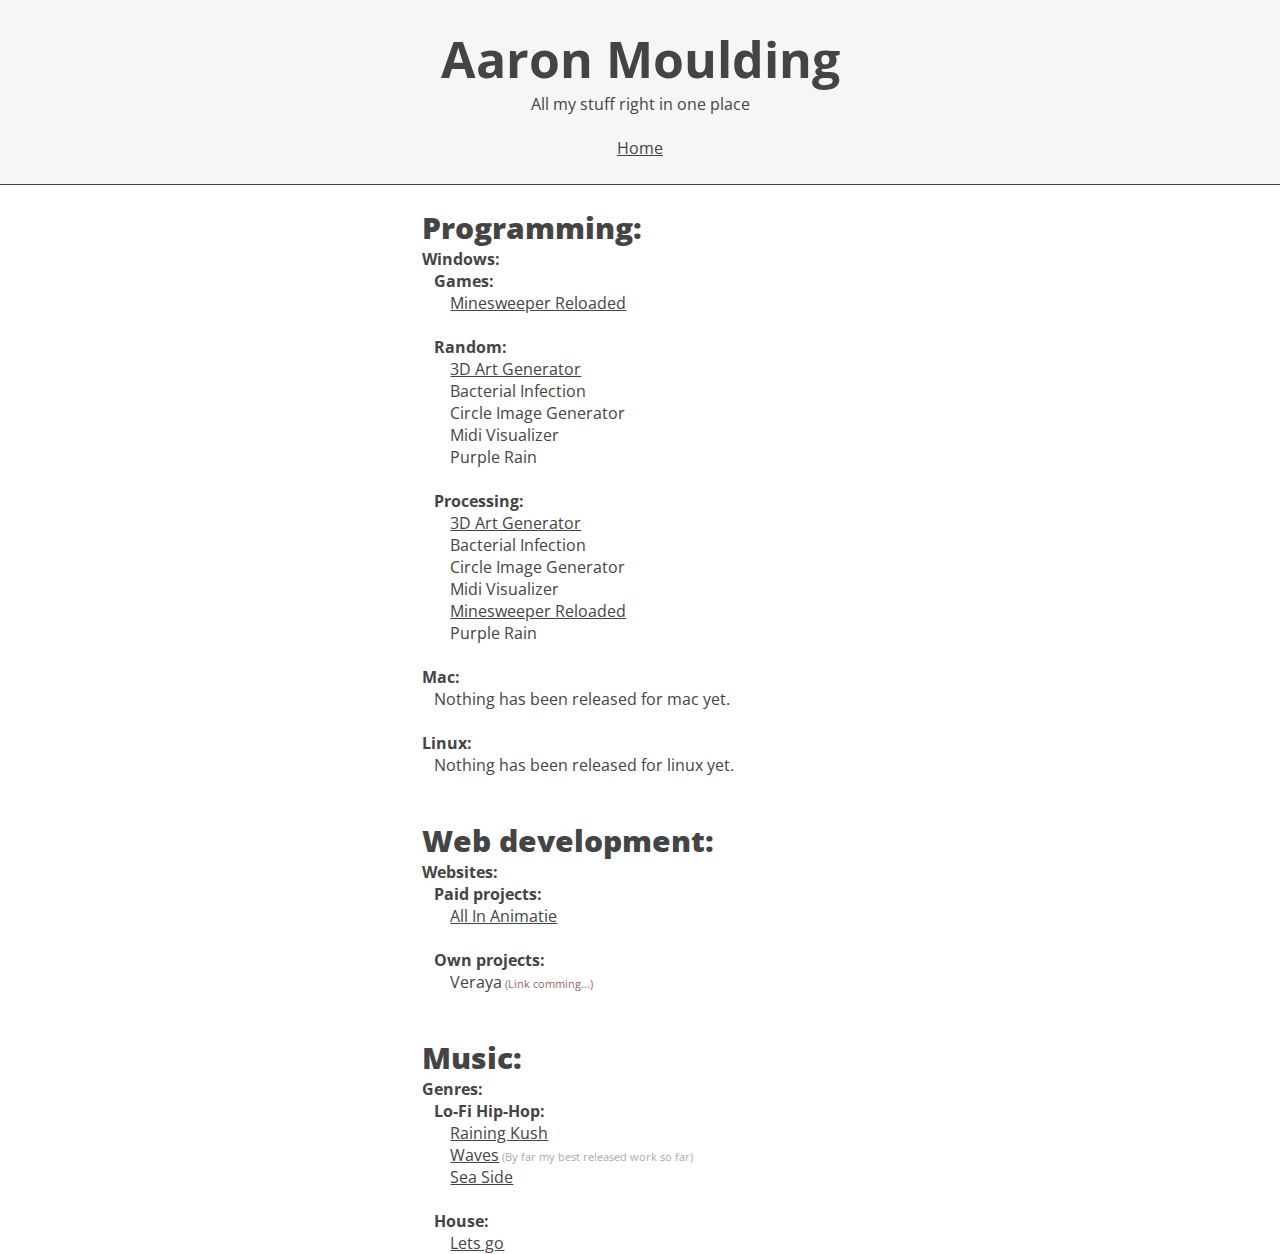
==== href_public/index.html @ d4500b54 "updating it again" ====
<html>
<head>
  <meta charset="utf-8">
  <meta http-equiv="X-UA-Compatible" content="IE=edge">
  <meta name="viewport" content="width=device-width">
  <meta name="description" content="">
  <meta name="keywords" content="">
  <meta name="author" content="Aaron Moulding">

  <title>Aaron Moulding</title>

  <link href="https://fonts.googleapis.com/css?family=Open+Sans" rel="stylesheet">

  <link rel="stylesheet" href="./css/global.css">
  <link rel="stylesheet" href="./css/index.css">
</head>

<body>
  <div class="top">
    <a id="head-text">Aaron Moulding</a><br>
    <a>All my stuff right in one place</a><br><br>
    <a href="./index.html" style="padding:0 5px 0 5px">Home</a>
  </div>

  <!-- Programming -->
  <div class="container-small"><br>
    <a style="font-size:30px; font-weight:bold;"><b>Programming:</b></a><br>
    <a><b>Windows:</b></a>
    <div id="windows">
      <a>&nbsp;&nbsp;&nbsp;</a><a><b>Games:</b></a><br>
      <div class="sub">
        <a href="./projects/minesweeper.html">Minesweeper Reloaded</a><br><br>
      </div>

      <a>&nbsp;&nbsp;&nbsp;</a><a><b>Random:</b></a><br>
      <div class="sub">
        <a href="./projects/artGen3D.html">3D Art Generator</a><br>
        <a>Bacterial Infection</a><br>
        <a>Circle Image Generator</a><br>
        <a>Midi Visualizer</a><br>
        <a>Purple Rain</a><br><br>
      </div>


        <a>&nbsp;&nbsp;&nbsp;</a><a><b>Processing:</b></a><br>
    <div class="sub">
        <a href="./projects/artGen3D.html">3D Art Generator</a><br>
        <a>Bacterial Infection</a><br>
        <a>Circle Image Generator</a><br>
        <a>Midi Visualizer</a><br>
        <a href="./projects/minesweeper.html">Minesweeper Reloaded</a><br>
        <a>Purple Rain</a><br><br>
    </div>
    </div>
    <a><b>Mac:</b></a>
    <div id="mac">
      <a>&nbsp;&nbsp;&nbsp;</a><a>Nothing has been released for mac yet.</b></a><br><br>
    </div>
    <a><b>Linux:</b></a>
    <div id="linux">
      <a>&nbsp;&nbsp;&nbsp;</a><a>Nothing has been released for linux yet.</a><br><br><br>
    </div>


    <!-- Web development -->
    <a style="font-size:30px; font-weight:bold;"><b>Web development:</b></a><br>
    <a><b>Websites:</b></a><br>
    <a>&nbsp;&nbsp;&nbsp;</a><a><b>Paid projects:</b></a><br>
    <div class="sub">
      <a href="http://www.allinanimatie.nl">All In Animatie</a><br><br>
    </div>
    <a>&nbsp;&nbsp;&nbsp;</a><a><b>Own projects:</b></a><br>
    <div class="sub">
      <a>Veraya</a><a style="color:#966; font-size:11px">  (Link comming...)</a><br><br><br>
    </div>


    <!-- Music -->
    <a style="font-size:30px; font-weight:bold;"><b>Music:</b></a><br>
    <a><b>Genres:</b></a><br>
    <a>&nbsp;&nbsp;&nbsp;</a><a><b>Lo-Fi Hip-Hop:</b></a><br>
    <div class="sub">
      <a target="_blank" href="https://www.youtube.com/watch?v=OYvOi2AYc7A">Raining Kush</a><br>
      <a target="_blank" href="https://www.youtube.com/watch?v=-hJusq83sBY">Waves</a><a style="color:#aaa; font-size:11px;"> (By far my best released work so far)</a><br>
      <a target="_blank" href="https://www.youtube.com/watch?v=bR0r9OhuLz4">Sea Side</a><br><br>
    </div>

    <a>&nbsp;&nbsp;&nbsp;</a><a><b>House:</b></a><br>
    <div class="sub">
      <a target="_blank" href="https://www.youtube.com/watch?v=_Y-uLQ97Nr4">Lets go</a>
    </div>
  </div>
</body>
</html>
---- href_public/css/global.css ----
body {
  margin: 0;
  padding: 0;

  font-family: 'Open Sans', sans-serif;
}
---- href_public/css/index.css ----
a {
  color: #444;
}

.top {
  padding: 25px 0 25px 0;
  text-align: center;

  border-bottom: 1px solid #444;
  background-color: #f6f6f6;
}

.top a#head-text {
  font-weight: bold;
  font-size: 50px;

  color:#444;
}

.title {
  text-align:center;
  font-size: 30px;
  font-weight:bold;
}

.container-small {
  padding: 0 33% 0 33%;
  text-align: left;
}

.container-big {
  padding: 0 25% 0 25%;
  text-align: left;
}

.sub {
  padding-left: 28px;
}

#windows {
  padding: 0 30px 0 0;
}



/* Mobilization */
@media (max-width: 800px) {
  .container-small {
    padding: 0 10% 0 10%;
    text-align: left;
  }

  .container-big {
    padding: 0 5% 0 5%;
    text-align: left;
  }
}
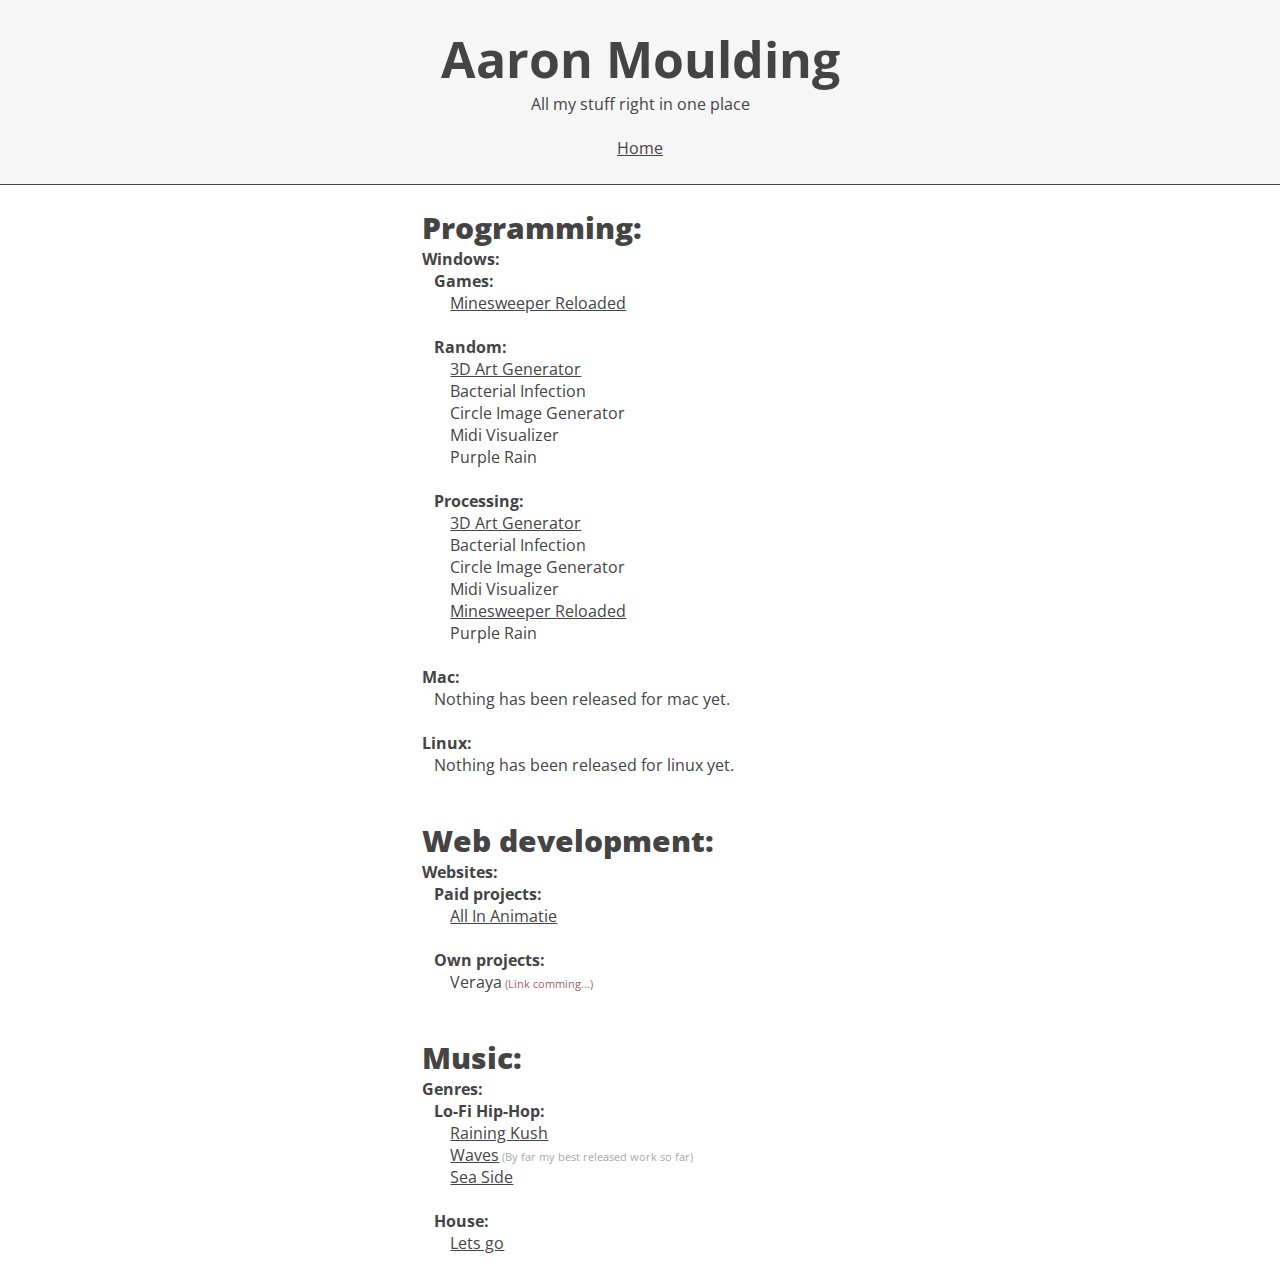
==== commit b466096f: "123" ====
--- a/href_public/index.html
+++ b/href_public/index.html
@@ -87,7 +87,7 @@
 
     <a>&nbsp;&nbsp;&nbsp;</a><a><b>House:</b></a><br>
     <div class="sub">
-      <a target="_blank" href="https://www.youtube.com/watch?v=_Y-uLQ97Nr4">Lets go</a>
+      <a target="_blank" href="https://www.youtube.com/watch?v=_Y-uLQ97Nr4">Lets go</a><br><br>
     </div>
   </div>
 </body>
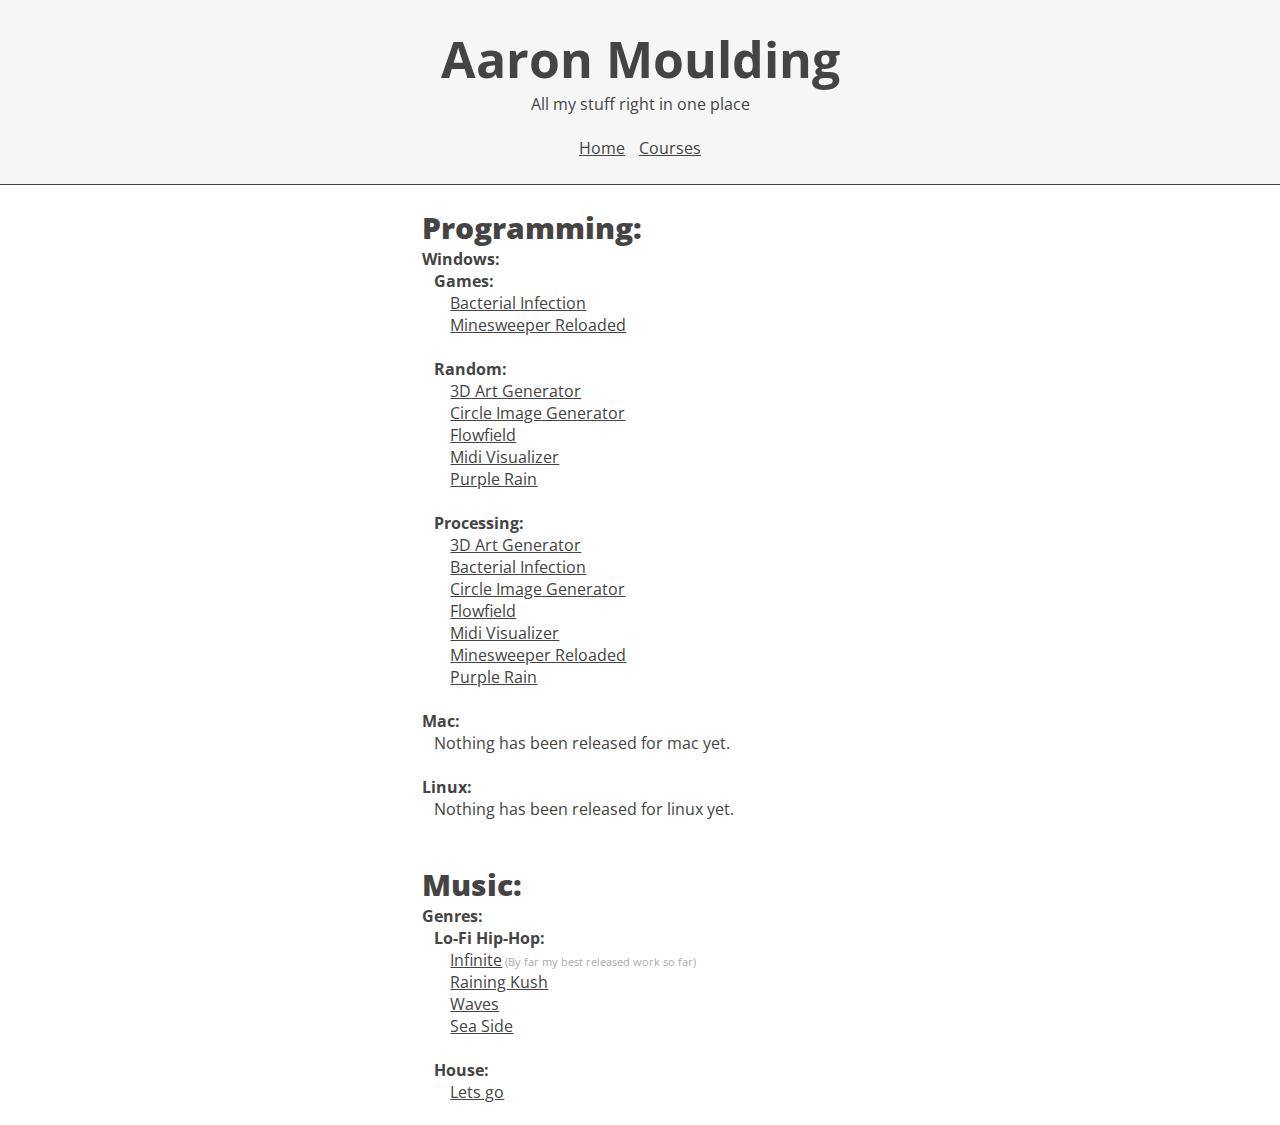
==== commit 8c7f586d: "hoi" ====
--- a/href_public/index.html
+++ b/href_public/index.html
@@ -20,6 +20,7 @@
     <a id="head-text">Aaron Moulding</a><br>
     <a>All my stuff right in one place</a><br><br>
     <a href="./index.html" style="padding:0 5px 0 5px">Home</a>
+    <a href="./courses.html" style="padding:0 5px 0 5px">Courses</a>
   </div>
 
   <!-- Programming -->
@@ -29,28 +30,30 @@
     <div id="windows">
       <a>&nbsp;&nbsp;&nbsp;</a><a><b>Games:</b></a><br>
       <div class="sub">
+        <a href="./projects/bacterialinfection.html">Bacterial Infection</a><br>
         <a href="./projects/minesweeper.html">Minesweeper Reloaded</a><br><br>
       </div>
 
       <a>&nbsp;&nbsp;&nbsp;</a><a><b>Random:</b></a><br>
       <div class="sub">
         <a href="./projects/artGen3D.html">3D Art Generator</a><br>
-        <a>Bacterial Infection</a><br>
-        <a>Circle Image Generator</a><br>
-        <a>Midi Visualizer</a><br>
-        <a>Purple Rain</a><br><br>
+        <a href="./projects/circle.html">Circle Image Generator</a><br>
+        <a href="./projects/flowfield.html">Flowfield</a><br>
+        <a href="./projects/midi.html">Midi Visualizer</a><br>
+        <a href="./projects/rain.html">Purple Rain</a><br><br>
       </div>
 
 
-        <a>&nbsp;&nbsp;&nbsp;</a><a><b>Processing:</b></a><br>
-    <div class="sub">
-        <a href="./projects/artGen3D.html">3D Art Generator</a><br>
-        <a>Bacterial Infection</a><br>
-        <a>Circle Image Generator</a><br>
-        <a>Midi Visualizer</a><br>
-        <a href="./projects/minesweeper.html">Minesweeper Reloaded</a><br>
-        <a>Purple Rain</a><br><br>
-    </div>
+      <a>&nbsp;&nbsp;&nbsp;</a><a><b>Processing:</b></a><br>
+      <div class="sub">
+          <a href="./projects/artGen3D.html">3D Art Generator</a><br>
+          <a href="./projects/bacterialinfection.html">Bacterial Infection</a><br>
+          <a href="./projects/circle.html">Circle Image Generator</a><br>
+          <a href="./projects/flowfield.html">Flowfield</a><br>
+          <a href="./projects/midi.html">Midi Visualizer</a><br>
+          <a href="./projects/minesweeper.html">Minesweeper Reloaded</a><br>
+          <a href="./projects/rain.html">Purple Rain</a><br><br>
+      </div>
     </div>
     <a><b>Mac:</b></a>
     <div id="mac">
@@ -62,7 +65,7 @@
     </div>
 
 
-    <!-- Web development -->
+    <!-- Web development
     <a style="font-size:30px; font-weight:bold;"><b>Web development:</b></a><br>
     <a><b>Websites:</b></a><br>
     <a>&nbsp;&nbsp;&nbsp;</a><a><b>Paid projects:</b></a><br>
@@ -73,15 +76,16 @@
     <div class="sub">
       <a>Veraya</a><a style="color:#966; font-size:11px">  (Link comming...)</a><br><br><br>
     </div>
-
+     -->
 
     <!-- Music -->
     <a style="font-size:30px; font-weight:bold;"><b>Music:</b></a><br>
     <a><b>Genres:</b></a><br>
     <a>&nbsp;&nbsp;&nbsp;</a><a><b>Lo-Fi Hip-Hop:</b></a><br>
     <div class="sub">
+      <a target="_blank" href="https://www.youtube.com/watch?v=o-NEx7xwpS8">Infinite</a><a style="color:#aaa; font-size:11px;"> (By far my best released work so far)</a><br>
       <a target="_blank" href="https://www.youtube.com/watch?v=OYvOi2AYc7A">Raining Kush</a><br>
-      <a target="_blank" href="https://www.youtube.com/watch?v=-hJusq83sBY">Waves</a><a style="color:#aaa; font-size:11px;"> (By far my best released work so far)</a><br>
+      <a target="_blank" href="https://www.youtube.com/watch?v=-hJusq83sBY">Waves</a><br>
       <a target="_blank" href="https://www.youtube.com/watch?v=bR0r9OhuLz4">Sea Side</a><br><br>
     </div>
 
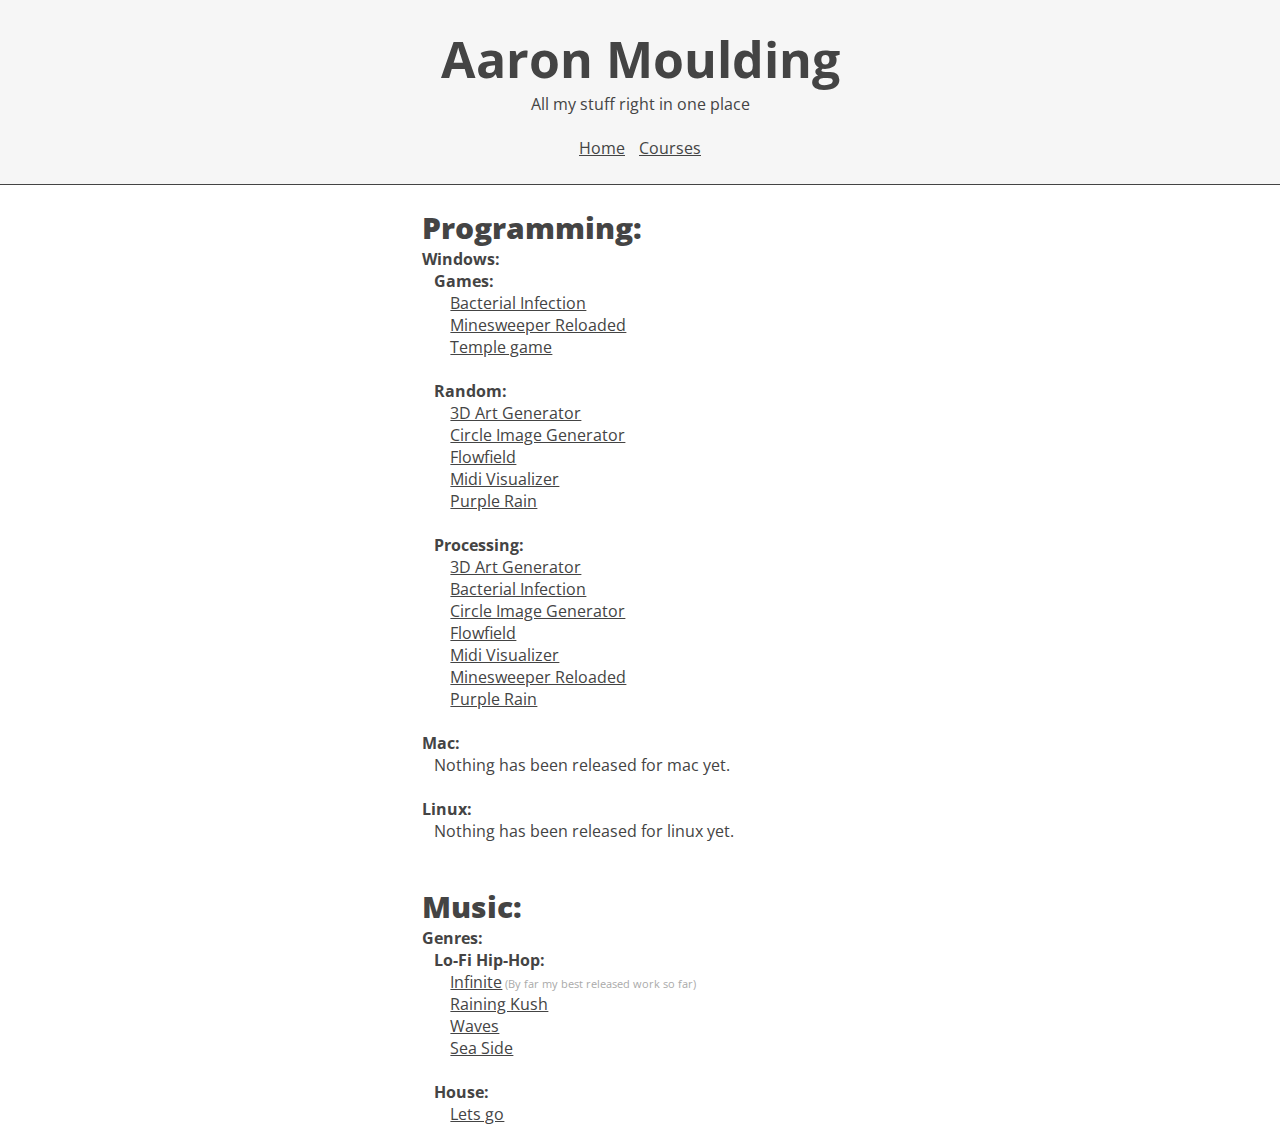
==== commit 0dd0529e: "AddedTempleGame" ====
--- a/href_public/index.html
+++ b/href_public/index.html
@@ -31,7 +31,8 @@
       <a>&nbsp;&nbsp;&nbsp;</a><a><b>Games:</b></a><br>
       <div class="sub">
         <a href="./projects/bacterialinfection.html">Bacterial Infection</a><br>
-        <a href="./projects/minesweeper.html">Minesweeper Reloaded</a><br><br>
+        <a href="./projects/minesweeper.html">Minesweeper Reloaded</a><br>
+        <a href="./projects/ProjectOneButton.html">Temple game</a><br><br>
       </div>
 
       <a>&nbsp;&nbsp;&nbsp;</a><a><b>Random:</b></a><br>
